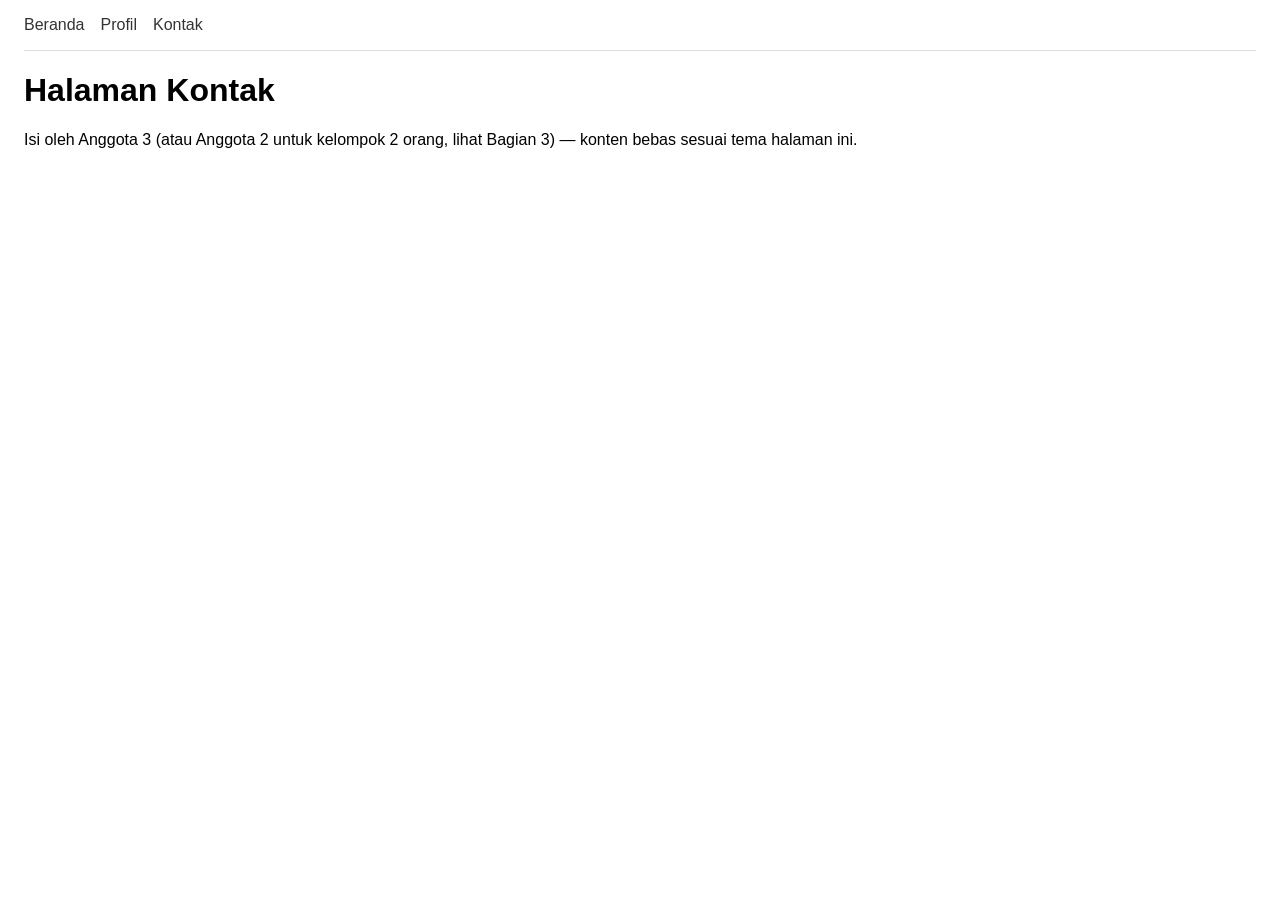
==== kontak.html @ 49b35426 "initial commit" ====
<!DOCTYPE html>
<html lang="id">
<head>
  <meta charset="UTF-8">
  <title>Kontak</title>
  <link rel="stylesheet" href="style.css">
</head>
<body>
  <nav>
    <a href="index.html">Beranda</a>
    <a href="profil.html">Profil</a>
    <a href="kontak.html">Kontak</a>
  </nav>
  <h1>Halaman Kontak</h1>
  <p>Isi oleh Anggota 3 (atau Anggota 2 untuk kelompok 2 orang, lihat Bagian 3) — konten bebas sesuai tema halaman ini.</p>
</body>
</html>
---- style.css ----
body {
  font-family: sans-serif;
  margin: 0;
  padding: 0 24px;
}

nav {
  display: flex;
  gap: 16px;
  padding: 16px 0;
  border-bottom: 1px solid #ddd;
}

nav a {
  text-decoration: none;
  color: #333;
}
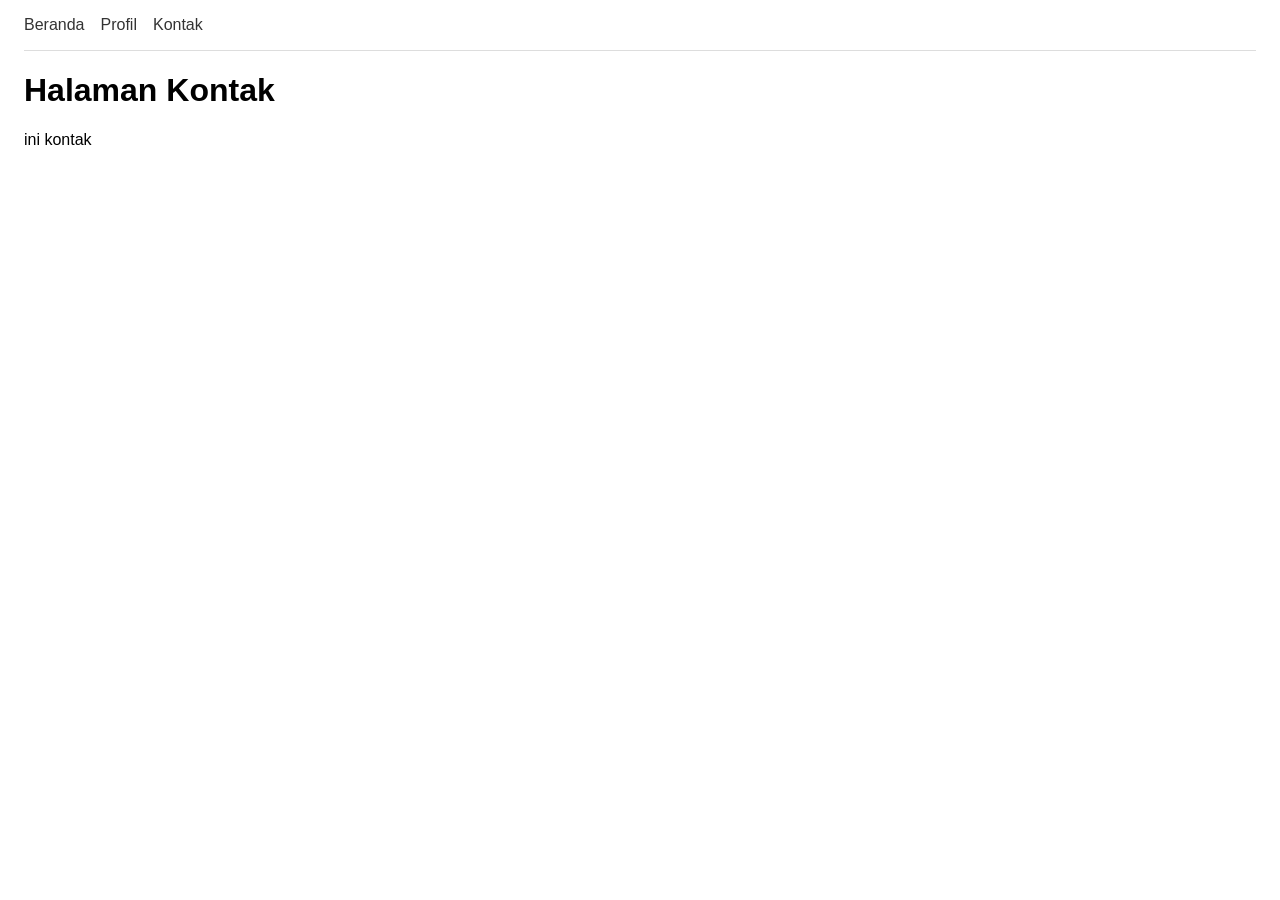
==== commit 82b1c36a: "pokoknya gitu" ====
--- a/kontak.html
+++ b/kontak.html
@@ -12,6 +12,6 @@
     <a href="kontak.html">Kontak</a>
   </nav>
   <h1>Halaman Kontak</h1>
-  <p>Isi oleh Anggota 3 (atau Anggota 2 untuk kelompok 2 orang, lihat Bagian 3) — konten bebas sesuai tema halaman ini.</p>
+  <p>ini kontak</p>
 </body>
 </html>
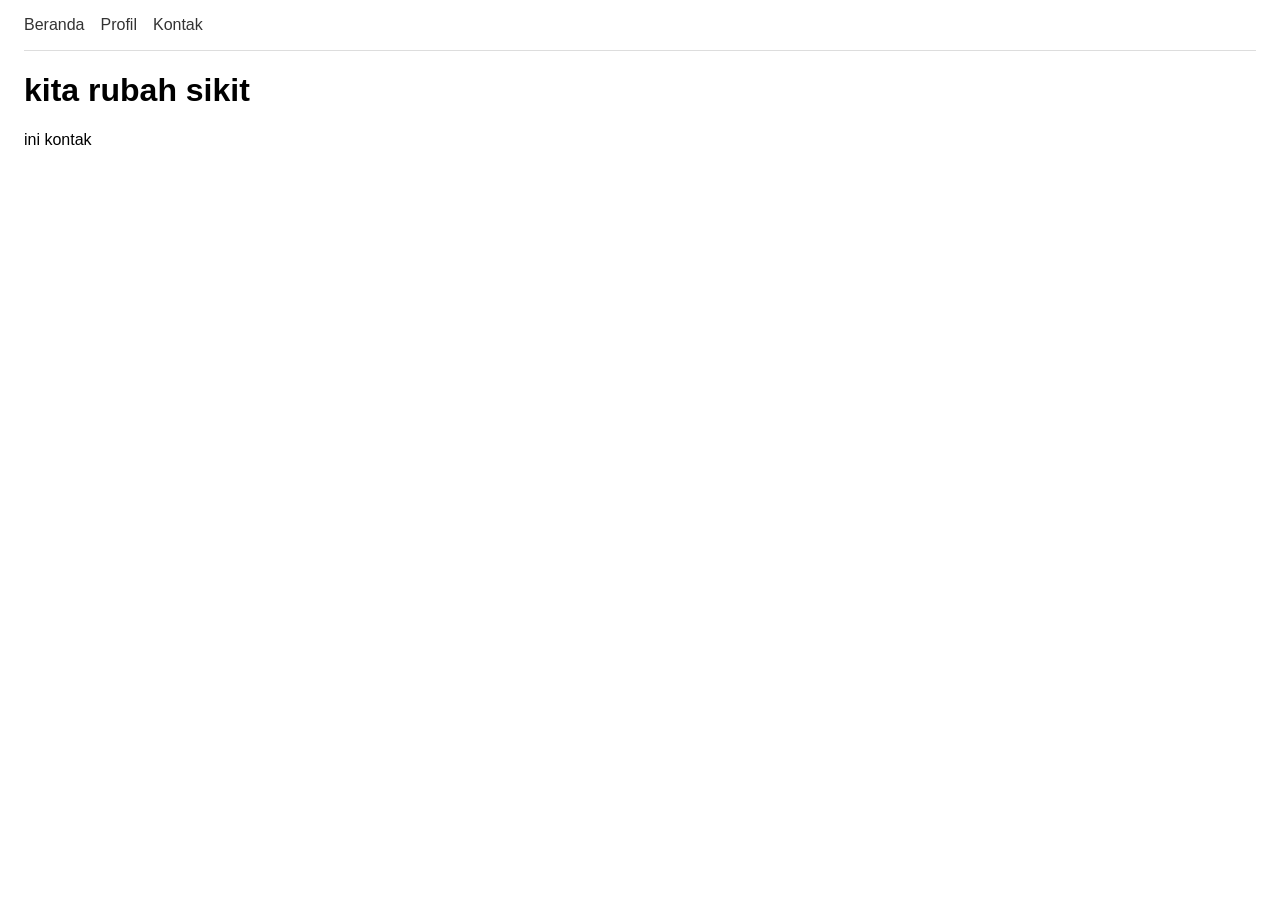
==== commit 6ec8843c: "eubah sikit" ====
--- a/kontak.html
+++ b/kontak.html
@@ -11,7 +11,7 @@
     <a href="profil.html">Profil</a>
     <a href="kontak.html">Kontak</a>
   </nav>
-  <h1>Halaman Kontak</h1>
+  <h1>kita rubah sikit</h1>
   <p>ini kontak</p>
 </body>
 </html>
